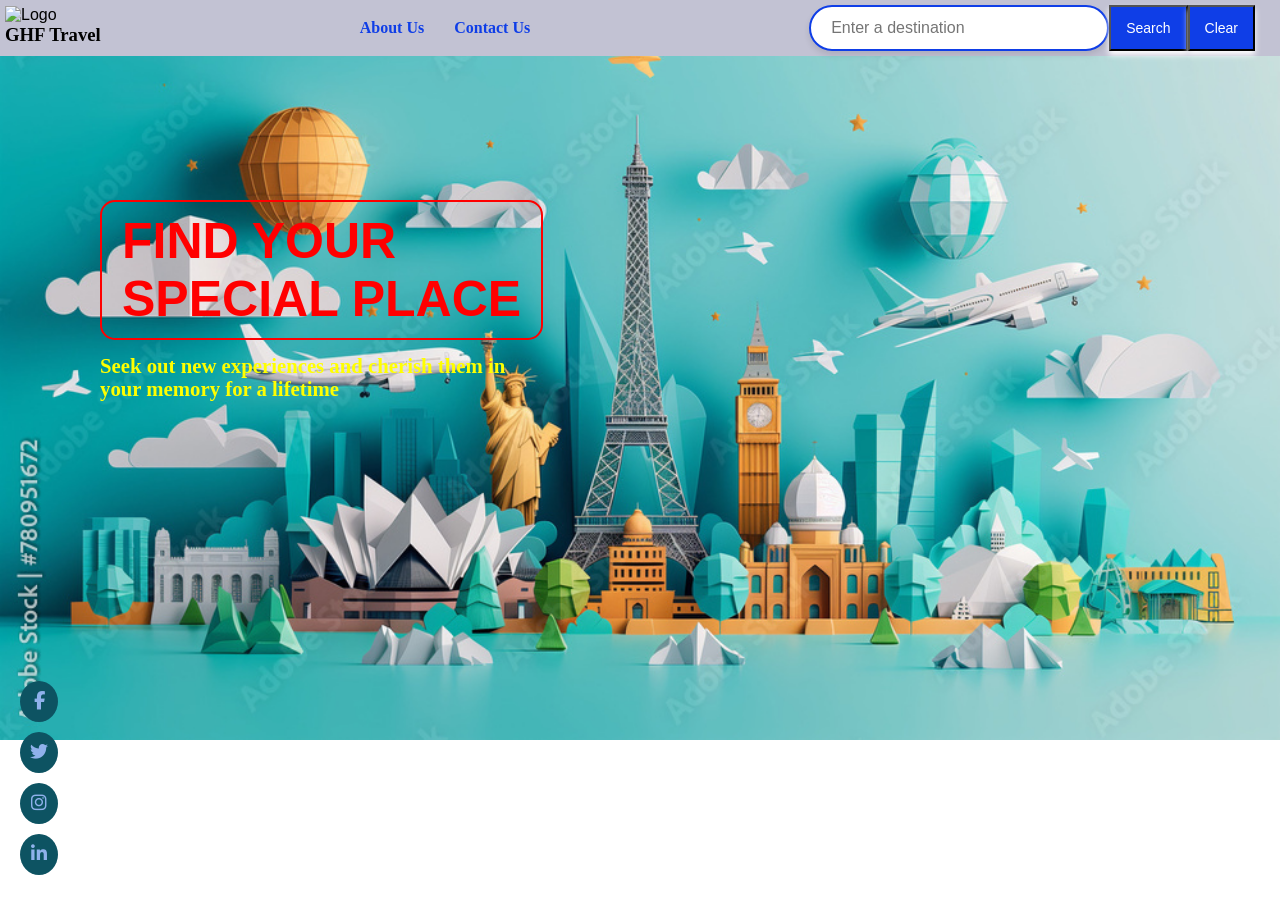
==== index.html @ db9d2a69 "commit" ====
<!DOCTYPE html>
<title>GHF - Travel Recommendation Web Application</title>

<html lang="en">
<head>
    <meta charset="UTF-8">
    <title>GHF Travel</title>
    <link rel="stylesheet" href="./travel_recommendation.css">
    <link rel="stylesheet" href="https://cdnjs.cloudflare.com/ajax/libs/font-awesome/6.5.0/css/all.min.css">
    <style>
        h1 {
            display: inline-block;
            padding: 10px 20px; 
            border: 2px solid #333; 
            border-color: red;
            border-radius: 15px; 
            background-color: transparent; 
            font-family: Arial, sans-serif;
            color: red;
            margin-bottom: 15px;
        }
        h2 {
            font-family: Lucida;
            color: black;
            border-radius: 3px;
            border: 2px solid #0f3ee7;
            justify-content: center;
        }
        h3 {
            font-family: Lucida;
            color: black;
        }
        h5 {
            font-family: Lucida;
            color: yellow;
        }
        body {
            background-image: url('Travel_image.jpeg');
            background-size: cover;
            background-repeat: no-repeat;
            background-position: auto;
        }
        /* Center text horizontally and vertically NÃO PRECISO DELE DEPOIS */
        .center-text {
            display: flex;
            justify-content: center;
            align-items: center;
            height: 100vh; 
            font-size: 24px;
            background-color: #f0f0f0;
        }
        /* Absolute positioning */
        .absolute-text {
            position: absolute;
            top: 200px;
            left: 100px;
            font-size: 25px;
            color: white;
        }
        /* This was included by me (Getulio) */
        .absolute-text2 {
            position: absolute;
            top: 200px;
            left: 800px;
            font-size: 25px;
            color: red;
        }
    </style>
</head>
<body>
    <nav>
        <div class="logo">
            <img
              src="https://images.unsplash.com/vector-1739799630266-d53972ed89a2?q=80&w=880&auto=format&fit=crop&ixlib=rb-4.1.0&ixid=M3wxMjA3fDB8MHxwaG90by1wYWdlfHx8fGVufDB8fHx8fA%3D%3D"
              alt="Logo"
              width="100"
              height="50"
            />
        <h3>GHF Travel</h3></div>
        <ul>
            <li><a href="#" onclick="document.getElementById('aboutModal').style.display='block'">About Us</a>
                <a href="#" onclick="document.getElementById('contactModal').style.display='block'">Contact Us</a>
            </li>
        </ul>
        <ul>
            <li><input type="text" id="destinationInput" placeholder="Enter a destination">
                <button id='btnSearch'>Search</button>
                <button onclick="document.getElementById('destinationInput').value=''">Clear</button>
            </li>
        </ul>
    </nav>
    <div class="social-medias">
        <a href="https://facebook.com" target="_blank"><i class="fab fa-facebook-f"></i></a>
        <a href="https://twitter.com" target="_blank"><i class="fab fa-twitter"></i></a>
        <a href="https://instagram.com" target="_blank"><i class="fab fa-instagram"></i></a>
        <a href="https://linkedin.com" target="_blank"><i class="fab fa-linkedin-in"></i></a>
    </div>
    <!-- Modal for CONTACT ---------------------------------------------------------------------->
    <div id="contactModal" class="modal">
        <div class="modal-content">
        <span class="close" onclick="document.getElementById('contactModal').style.display='none'">&times;</span>
        <h2>Contact Us</h2><br>
        <p>Call us or send us an e-mail, anytime, anywhere, 24 hours a day!</p>
        <p>Phone: +55-11-9999-9999</p>
        <p>e-mail: ghftravel@wearehere.com.br</p>
        </div>
    </div>    
    <!-- Modal for ABOUT ---------------------------------------------------------------------->
    <div id="aboutModal" class="modal">
        <div class="modal-content">
        <span class="close" onclick="document.getElementById('aboutModal').style.display='none'">&times;</span>
        <h2>About Us</h2><br>
        <p>We are a group of people seeking to satisfy your curiosity about the world and its beauty.</p>
        </div>
    </div>    
    <div class="container">
        <div class="absolute-text">
            <h1><p>FIND YOUR</p><p>SPECIAL PLACE</p></h1>
            <h5>Seek out new experiences and cherish them in <p>your memory for a lifetime</p></h5> 
        </div>
    </div>
    <div class="searchCountry">
        <div id="result"></div>
    </div>
    <script src="./travel_recommendation.js"></script>
</body>
</html>
---- travel_recommendation.css ----
/*---------------------------------------------------
   GetulioHF - Travel Recommendation Web Application
----------------------------------------------------*/ 
* {
    margin: 0;
    padding: 0;
    box-sizing: border-box;
  }
  nav {
    background-color: #c2c2d3;
    padding: 5px;
    display: flex;
    align-items: center;
    justify-content: space-between;
  }
  nav .logo img {
    height: 50px;
  }
  nav ul {
    list-style: none;
    display: flex;
    justify-content: center;
    align-items: center;
    gap: 20px;
  }
  nav ul li {
    display: inline;
    display: flex;
    justify-content: center;
    font-style: Bold;
    font-family: 'Lucida Sans';
    margin-right: 20px;
  }
  nav a {
    margin: 0 15px;
    text-decoration: none;
    color: #0f3ee7;
    font-weight: bold;
    transition: color 0.3s;
  }
  /* Hover stands for text reaction when mouse pointer is over text */
  a:hover {
    color: #cf3535;     /* Change text color */
    font-size: 1.2em;     /* Slightly enlarge text */
    cursor: pointer;      /* Show pointer cursor */
  }
  /* Form elements */
  body {
    font-family: Arial, sans-serif;
  }
  div {
    margin-bottom: 5px;
  }
  label {
    display: inline-block;
    width: 100px;
  }
  input[type="text"] {
    width: 300px;
    padding: 12px 20px;
    font-size: 16px;
    border: 2px solid #0f3ee7;
    border-radius: 25px;        /* rounded corners */
    outline: none;
    transition: all 0.3s ease;  /* smooth animation */
    box-shadow: 0 4px 6px rgba(0,0,0,0.1);
  }
  /* comportamento da cor e forma dos botões */
  button {
    padding: 5px 15px;
    font-size: 14px;
    background-color: #0f3ee7;
    color: white;
    border: round;
    cursor: pointer;
    box-shadow: 0 4px 6px;
  }
  /* altera cor conforme coloca-se o ponteiro do mouse */
  button:hover {
    background-color: #10c9c9;
  }
  /* CSS report section */
  #report,
  #result {
    padding: 10px;
    max-width: 400px;
    word-wrap: break-word;
  }
  /* Tela de resultado (getulio) */
  #result {
    position: fixed;
    top: 100px;       
    right: 165px;    
    width: 300px;
    max-height: 70vh;
    overflow-y: auto;
    border: 1px #ffffff #ccc;
    box-shadow: 0 4px 12px rgba(0,0,0,0);
    padding: 10px;
  }
  #result img {
    width: 280px;
    height: auto;
    border: 2px solid #0f3ee7;
    border-radius: 3px;
  }
  /* Modal definitions */
  .modal {
    display: none; 
    position: relative;
    z-index: 1;
    left: 0;
    top: 0;
    width: 100%;
    height: 100%;
    background-color: rgba(0,0,0,0.5);
  }
  .modal-content {
    background-color: #c0eac0;
    margin: 5% auto;
    padding: 20px;
    border-radius: 8px;
    width: 60%;
    max-width: 600px;
    box-shadow: 0 5px 15px rgb(255, 255, 255);
    font-family: Cambria;
    font-size: larger;
  }
  .social-medias {
    position: fixed;       
    bottom: 20px;          
    left: 20px;            
    display: flex;
    flex-direction: column; 
    gap: 10px;             
  }
  .social-medias a {
    color: rgb(143, 177, 235);          
    background: #0d5362;      
    padding: 10px;
    border-radius: 50%;    
    text-align: center;
    font-size: 18px;
    transition: 0.3s;
  }
  .social-medias a:hover {
    background: #0f3ee7;   
    color: #fff;
  }
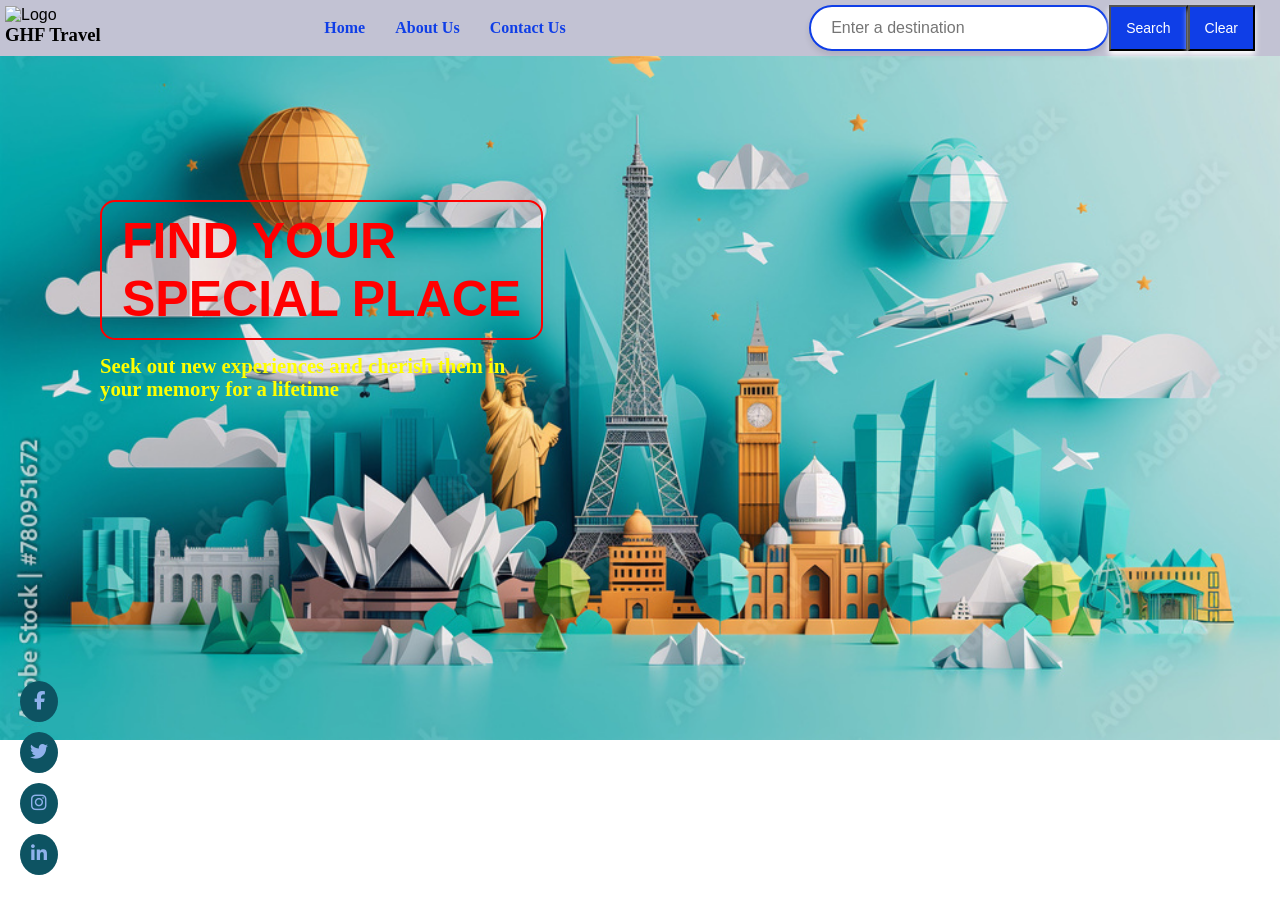
==== commit 1935edff: "commit" ====
--- a/index.html
+++ b/index.html
@@ -78,8 +78,9 @@
             />
         <h3>GHF Travel</h3></div>
         <ul>
-            <li><a href="#" onclick="document.getElementById('aboutModal').style.display='block'">About Us</a>
-                <a href="#" onclick="document.getElementById('contactModal').style.display='block'">Contact Us</a>
+            <li><a href="#" onclick="document.getElementById('homeModal').style.display='block'">Home</a>
+                <a href="#" onclick="document.getElementById('aboutModal').style.display='block'">About Us</a>
+                <a href="travel_recommendation_contactus.html">Contact Us</a>
             </li>
         </ul>
         <ul>
@@ -110,7 +111,11 @@
         <div class="modal-content">
         <span class="close" onclick="document.getElementById('aboutModal').style.display='none'">&times;</span>
         <h2>About Us</h2><br>
-        <p>We are a group of people seeking to satisfy your curiosity about the world and its beauty.</p>
+        <p>We are a group of people seeking to satisfy your curiosity about the world and its beauty.<br><br>
+            Main manager: Getulio H Fujisawa<br>
+            Tourist Guide: John J Johnson<br>
+            Travel Advisor: Janeth J Jackson Five
+        </p>
         </div>
     </div>    
     <div class="container">
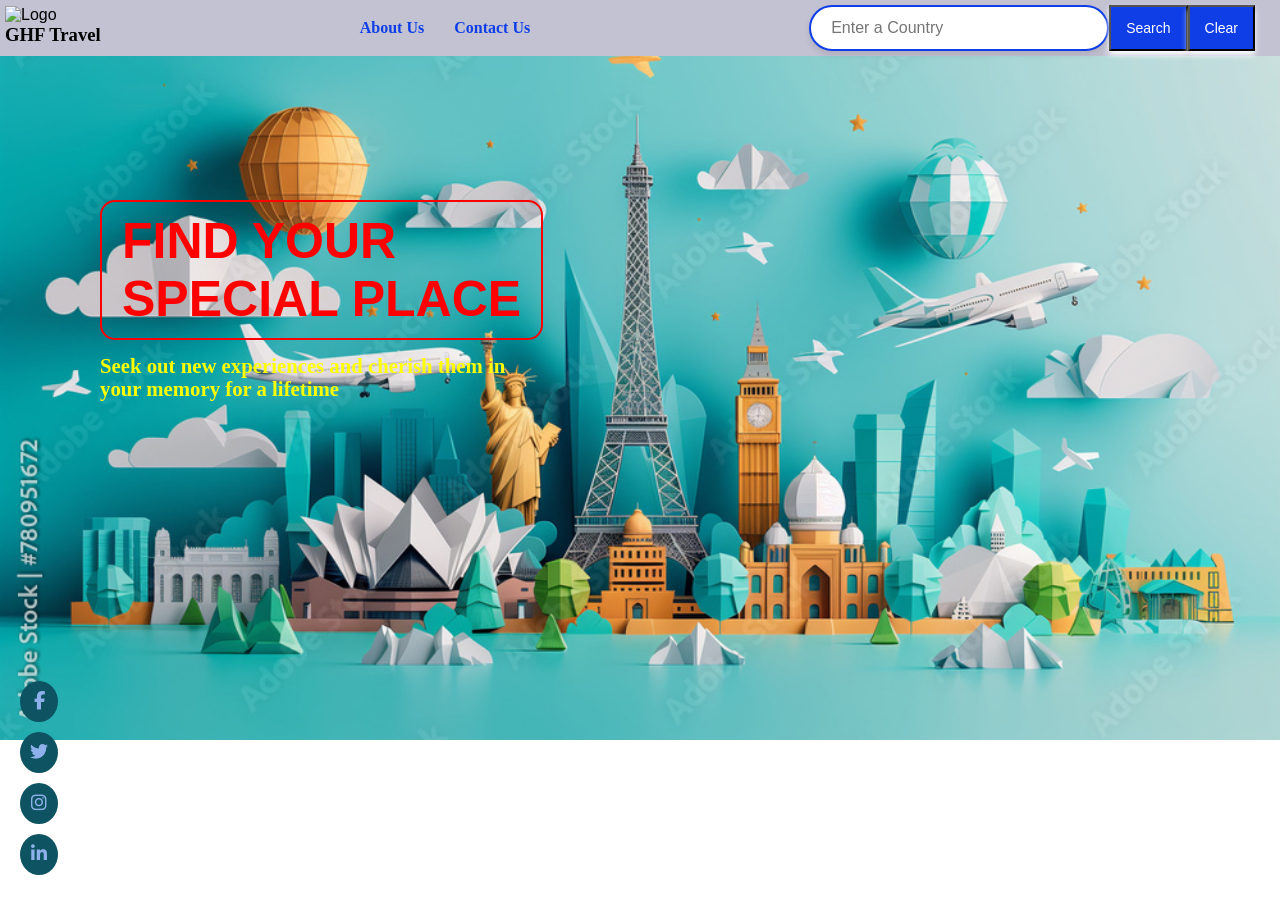
==== commit 55665e68: "commit" ====
--- a/index.html
+++ b/index.html
@@ -77,14 +77,12 @@
               height="50"
             />
         <h3>GHF Travel</h3></div>
-        <ul>
-            <li><a href="#" onclick="document.getElementById('homeModal').style.display='block'">Home</a>
+        <ul><li>
                 <a href="#" onclick="document.getElementById('aboutModal').style.display='block'">About Us</a>
                 <a href="travel_recommendation_contactus.html">Contact Us</a>
-            </li>
-        </ul>
+        </li></ul>
         <ul>
-            <li><input type="text" id="destinationInput" placeholder="Enter a destination">
+            <li><input type="text" id="destinationInput" placeholder="Enter a Country">
                 <button id='btnSearch'>Search</button>
                 <button onclick="document.getElementById('destinationInput').value=''">Clear</button>
             </li>
--- a/travel_recommendation.css
+++ b/travel_recommendation.css
@@ -65,7 +65,6 @@
     transition: all 0.3s ease;  /* smooth animation */
     box-shadow: 0 4px 6px rgba(0,0,0,0.1);
   }
-  /* comportamento da cor e forma dos botões */
   button {
     padding: 5px 15px;
     font-size: 14px;
@@ -75,7 +74,6 @@
     cursor: pointer;
     box-shadow: 0 4px 6px;
   }
-  /* altera cor conforme coloca-se o ponteiro do mouse */
   button:hover {
     background-color: #10c9c9;
   }
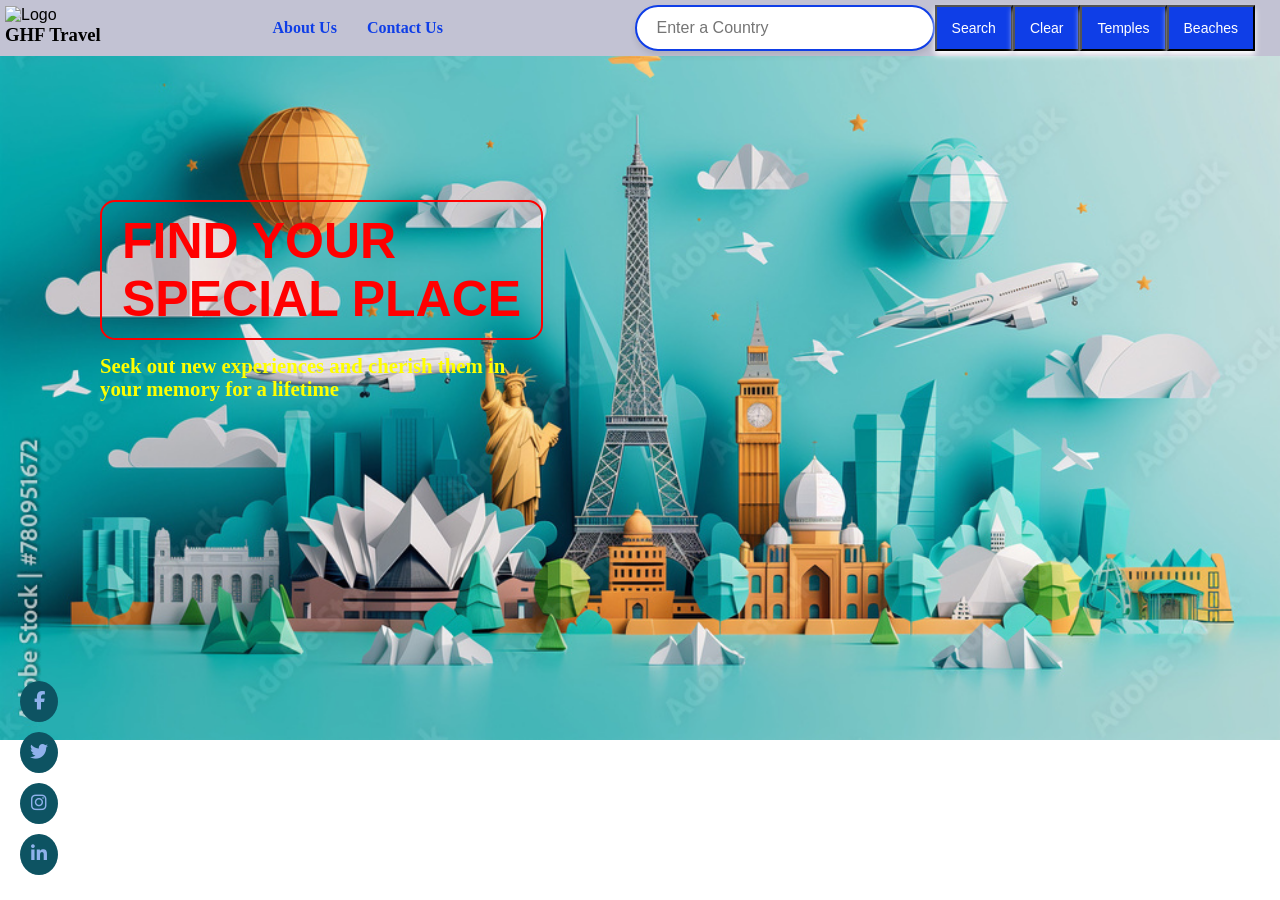
==== commit bbd0efe3: "commit" ====
--- a/index.html
+++ b/index.html
@@ -85,6 +85,8 @@
             <li><input type="text" id="destinationInput" placeholder="Enter a Country">
                 <button id='btnSearch'>Search</button>
                 <button onclick="document.getElementById('destinationInput').value=''">Clear</button>
+                <button onclick="document.getElementById('templeInput').value=''">Temples</button>
+                <button onclick="document.getElementById('beachInput').value=''">Beaches</button>
             </li>
         </ul>
     </nav>
@@ -125,6 +127,12 @@
     <div class="searchCountry">
         <div id="result"></div>
     </div>
+    <div class="searchTemple">
+        <div id="result"></div>
+    </div>
+    <div class="searchBeach">
+        <div id="result"></div>
+    </div>
     <script src="./travel_recommendation.js"></script>
 </body>
 </html>
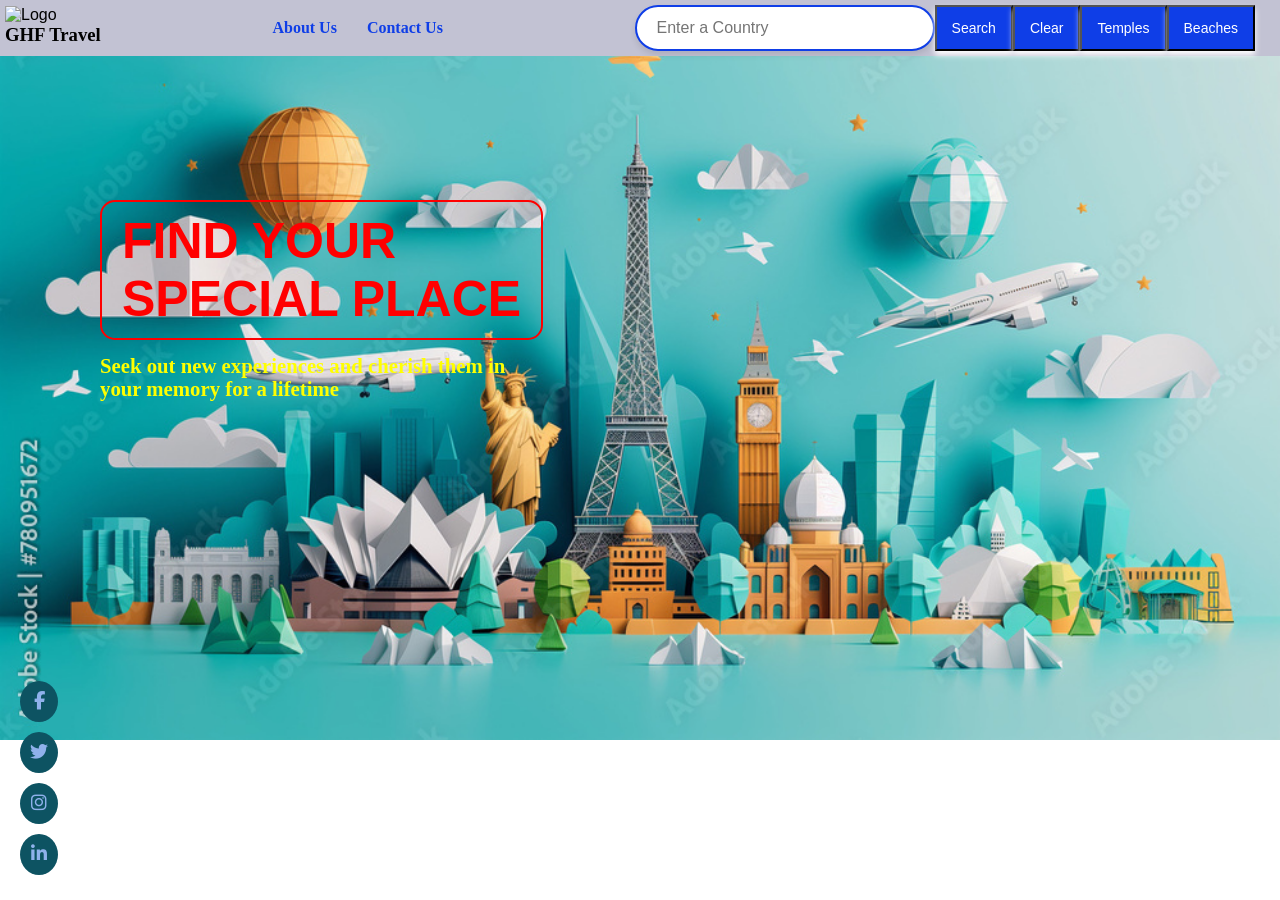
==== commit 837235b1: "commit" ====
--- a/index.html
+++ b/index.html
@@ -85,8 +85,8 @@
             <li><input type="text" id="destinationInput" placeholder="Enter a Country">
                 <button id='btnSearch'>Search</button>
                 <button onclick="document.getElementById('destinationInput').value=''">Clear</button>
-                <button onclick="document.getElementById('templeInput').value=''">Temples</button>
-                <button onclick="document.getElementById('beachInput').value=''">Beaches</button>
+                <button onclick="listTemples()">Temples</button>
+                <button onclick="listBeaches()">Beaches</button>
             </li>
         </ul>
     </nav>
@@ -127,11 +127,11 @@
     <div class="searchCountry">
         <div id="result"></div>
     </div>
-    <div class="searchTemple">
-        <div id="result"></div>
+    <div class="listTemples">
+        <div id="templeResult"></div>
     </div>
-    <div class="searchBeach">
-        <div id="result"></div>
+    <div class="listBeaches">
+        <div id="beachResult"></div>
     </div>
     <script src="./travel_recommendation.js"></script>
 </body>
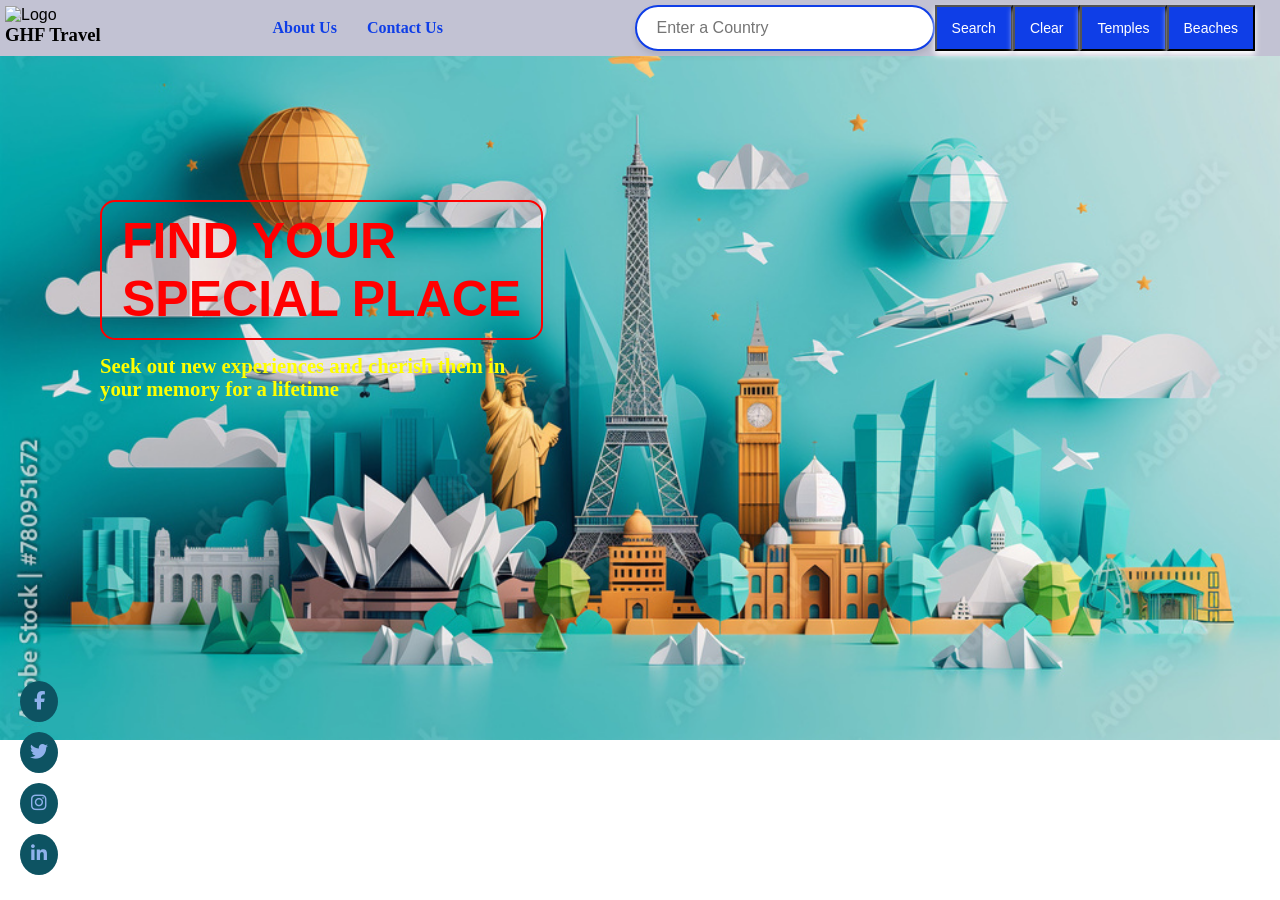
==== commit 6d37c730: "commit" ====
--- a/index.html
+++ b/index.html
@@ -57,7 +57,7 @@
             font-size: 25px;
             color: white;
         }
-        /* This was included by me (Getulio) */
+        /* This was included */
         .absolute-text2 {
             position: absolute;
             top: 200px;
@@ -106,15 +106,16 @@
         <p>e-mail: ghftravel@wearehere.com.br</p>
         </div>
     </div>    
-    <!-- Modal for ABOUT ---------------------------------------------------------------------->
+    <!-- Modal for ABOUT ------------------------------------------------------------------------>
     <div id="aboutModal" class="modal">
         <div class="modal-content">
         <span class="close" onclick="document.getElementById('aboutModal').style.display='none'">&times;</span>
         <h2>About Us</h2><br>
         <p>We are a group of people seeking to satisfy your curiosity about the world and its beauty.<br><br>
-            Main manager: Getulio H Fujisawa<br>
+            Main manager: GetulioHF<br>
             Tourist Guide: John J Johnson<br>
-            Travel Advisor: Janeth J Jackson Five
+            Travel Advisor: Janeth J Jackson Five<br>
+            Office assistant: Kevin K Kremlin
         </p>
         </div>
     </div>    
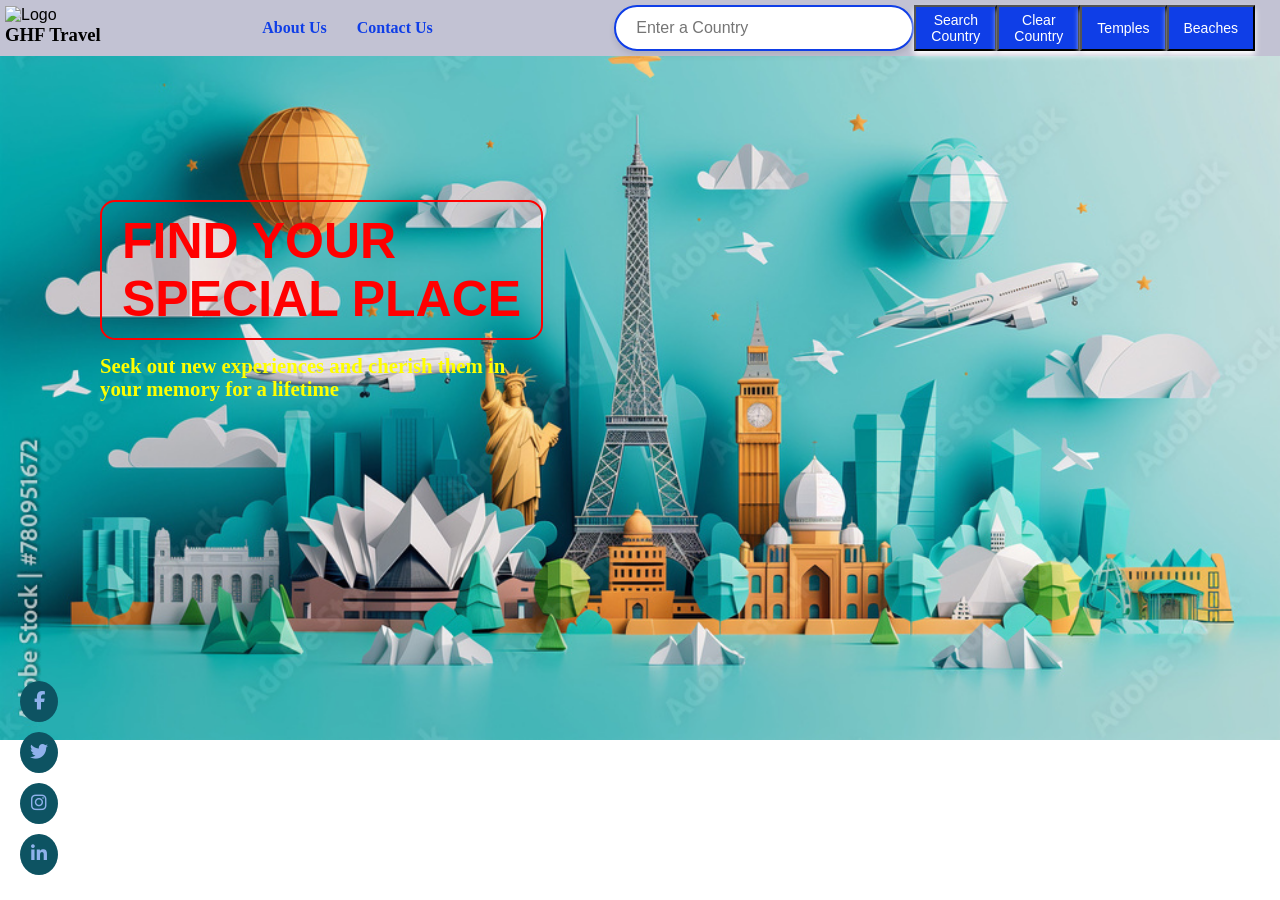
==== commit cd51368c: "commit" ====
--- a/index.html
+++ b/index.html
@@ -83,8 +83,8 @@
         </li></ul>
         <ul>
             <li><input type="text" id="destinationInput" placeholder="Enter a Country">
-                <button id='btnSearch'>Search</button>
-                <button onclick="document.getElementById('destinationInput').value=''">Clear</button>
+                <button id='btnSearch'>Search<br>Country</button>
+                <button onclick="document.getElementById('destinationInput').value=''">Clear<br>Country</button>
                 <button onclick="listTemples()">Temples</button>
                 <button onclick="listBeaches()">Beaches</button>
             </li>
@@ -96,7 +96,7 @@
         <a href="https://instagram.com" target="_blank"><i class="fab fa-instagram"></i></a>
         <a href="https://linkedin.com" target="_blank"><i class="fab fa-linkedin-in"></i></a>
     </div>
-    <!-- Modal for CONTACT ---------------------------------------------------------------------->
+    <!-- Modal for CONTACT --------------------------------------------------------------------
     <div id="contactModal" class="modal">
         <div class="modal-content">
         <span class="close" onclick="document.getElementById('contactModal').style.display='none'">&times;</span>
@@ -105,8 +105,8 @@
         <p>Phone: +55-11-9999-9999</p>
         <p>e-mail: ghftravel@wearehere.com.br</p>
         </div>
-    </div>    
-    <!-- Modal for ABOUT ------------------------------------------------------------------------>
+    </div> -->   
+    <!-- Modal for ABOUT -- I made the ABOUT section without a page because it is not necessary -->
     <div id="aboutModal" class="modal">
         <div class="modal-content">
         <span class="close" onclick="document.getElementById('aboutModal').style.display='none'">&times;</span>
--- a/travel_recommendation.css
+++ b/travel_recommendation.css
@@ -84,7 +84,7 @@
     max-width: 400px;
     word-wrap: break-word;
   }
-  /* Tela de resultado (getulio) */
+  /* Result section for Countries ------------------------------*/
   #result {
     position: fixed;
     top: 100px;       
@@ -102,7 +102,31 @@
     border: 2px solid #0f3ee7;
     border-radius: 3px;
   }
-  /* Modal definitions */
+  /* Result section for Temples and Beaches --------------------*/
+  .resultBox {
+    top: 100px;
+    right: 165px;
+    width: 300px;
+    overflow-y: auto;
+    margin-bottom: 20px;    
+    padding: 10px;
+    border: 1px solid #ccc;  
+}
+  .resultBox img {
+    width: 280px;
+    height: auto;
+    border: 2px solid #0f3ee7;
+    border-radius: 3px;
+}
+/*
+#templeresult img {
+    width: 280px;
+    height: auto;
+    border: 2px solid #0f3ee7;
+    border-radius: 3px;
+}
+*/
+/* Modal definitions */
   .modal {
     display: none; 
     position: relative;
